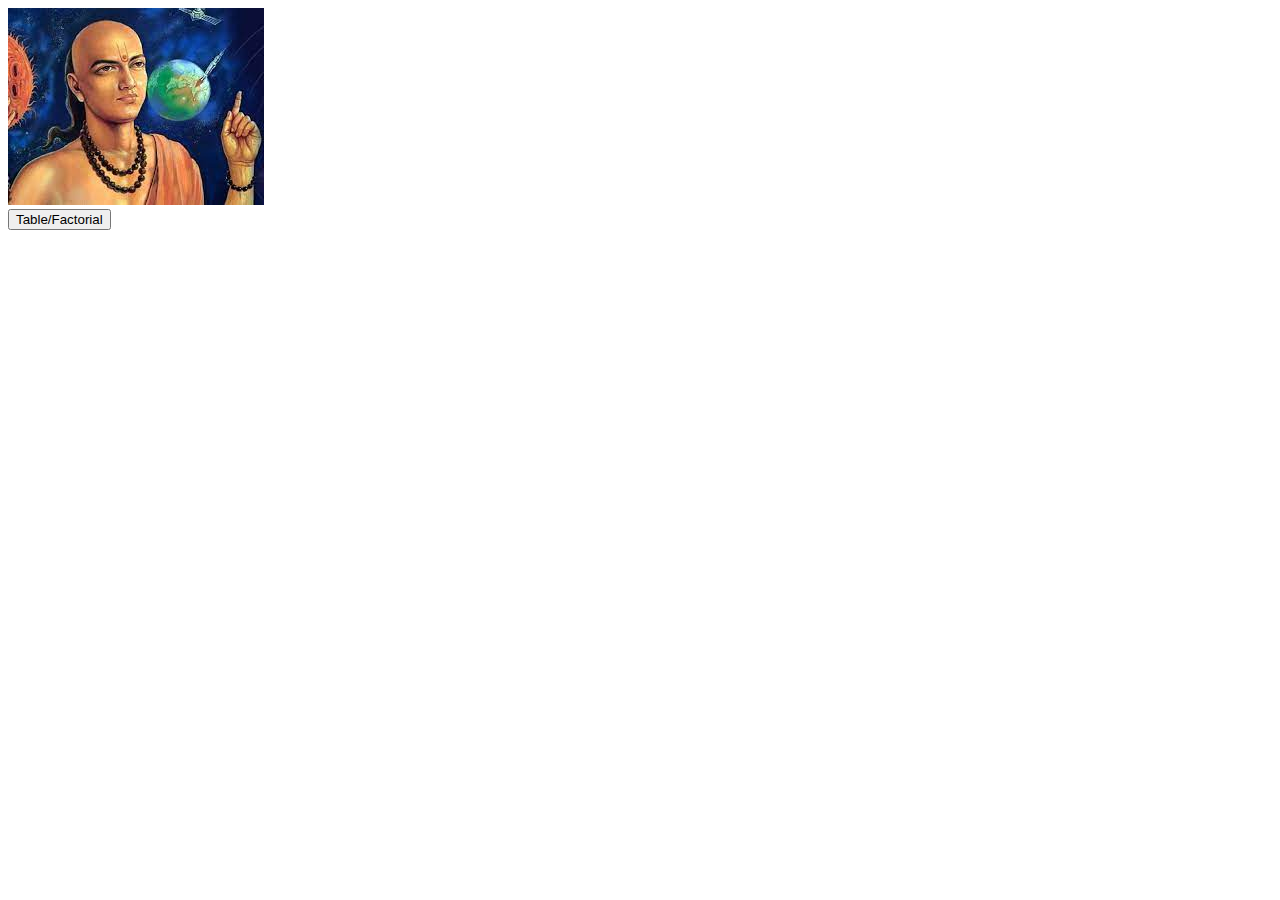
==== week5_activity/task.html @ 95f677a4 "updated" ====
<!DOCTYPE html>
<html lang="en">
<head>
    <meta charset="UTF-8">
    <meta name="viewport" content="width=device-width, initial-scale=1.0">
    <title>Document</title>
</head>
<body>
    <span id="p1">
    <img src="aryabhatta.jpg" alt="" id="i1">
    </span>
    <span id="p2"></span>
    <br>
    <button id="btn1">Table/Factorial</button>
    <script>
        var a=document.getElementById('p1');
        var b=document.getElementById('btn1');
        var c=document.getElementById('p2');
        bool=0;
        fact=1;
        b.addEventListener('click',function(){
            if(bool==0){
                a.style.visibility='hidden';
                c.style.visibility='visible';
                let tableContent = '';
                for(let i=1;i<=10;i++){
                    tableContent += `${2*i} `;
                    c.textContent = tableContent;
                }
                // c.textContent = tableContent;
                bool++;
            }
            else if(bool==1){
                c.innerHTML=''
                for(let i=1;i<=4;i++){
                    fact*=i;
                }
                c.innerHTML=fact;
                bool++;
            }
        })
    </script>
</body>
</html>
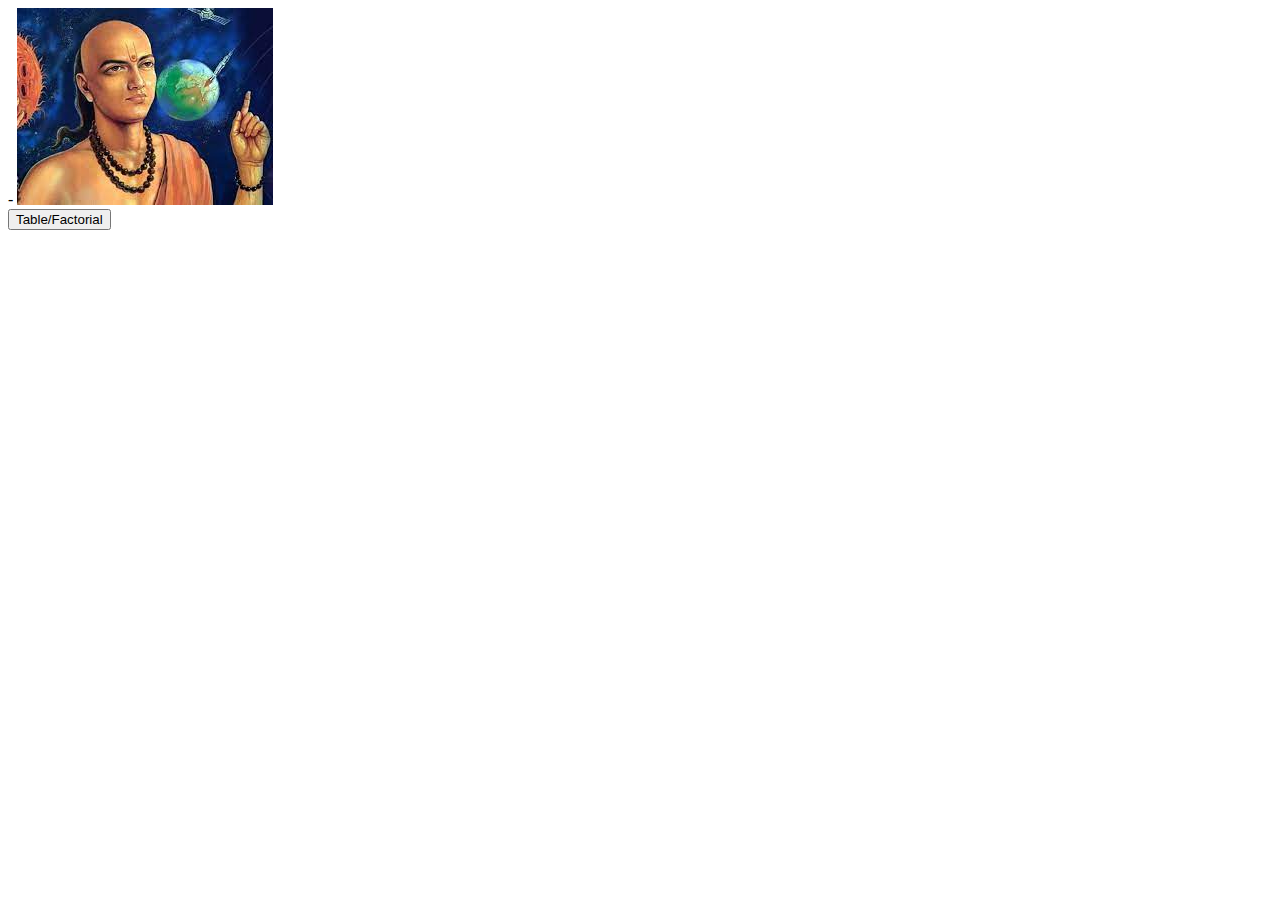
==== commit cdffbf78: "activity uploaded" ====
--- a/week5_activity/task.html
+++ b/week5_activity/task.html
@@ -1,4 +1,4 @@
-<!DOCTYPE html>
+-<!DOCTYPE html>
 <html lang="en">
 <head>
     <meta charset="UTF-8">
